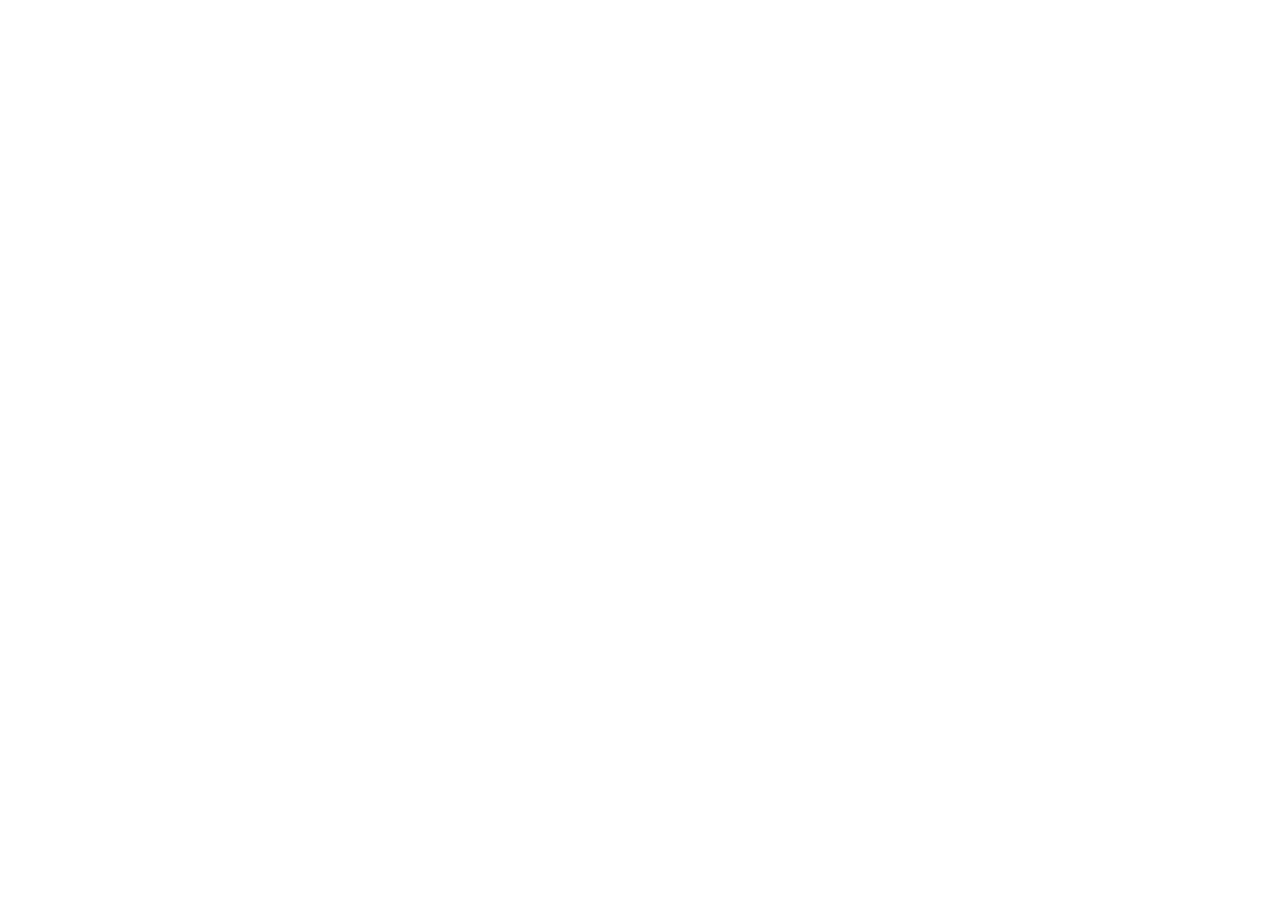
==== index.html @ 04a61138 "first commit, clicker.html has a simple clicker counter with flags that trigger at certain amount of" ====
<!DOCTYPE html>
<html lang="en">
    <head>
        <meta charset="UTF-8">
        <meta name="viewport" content="width=device-width, initial-scale=1.0">
        <title>Document</title>
        <link rel="stylesheet" href="styles.css">
        <!-- <script src="filterTest.js" defer></script> -->
        <script defer src="https://cdn.jsdelivr.net/npm/fabric@7.4.0/dist/index.min.js"></script>
        <script defer src="./filterTest.js"></script>
    </head>
    <body>
        <canvas id="preload"></canvas>
        <canvas id="actual"></canvas>
    </body>
    <!-- <script>
        // In vanilla JS, the global fabric object is exposed directly
        var canvas = new Canvas(HTMLCanvasElement, {
                                backgroundColor: '#b93939'});
    </script> -->
</html>
---- styles.css ----
h1 {
    /* color: powderblue;
    background-color: burlywood;
    text-align: center; */
    /* font-size: xx-large; */
}

img {
    /* height: 10%;
    width: auto; */
    padding: 50px;
    width: 150px;
}
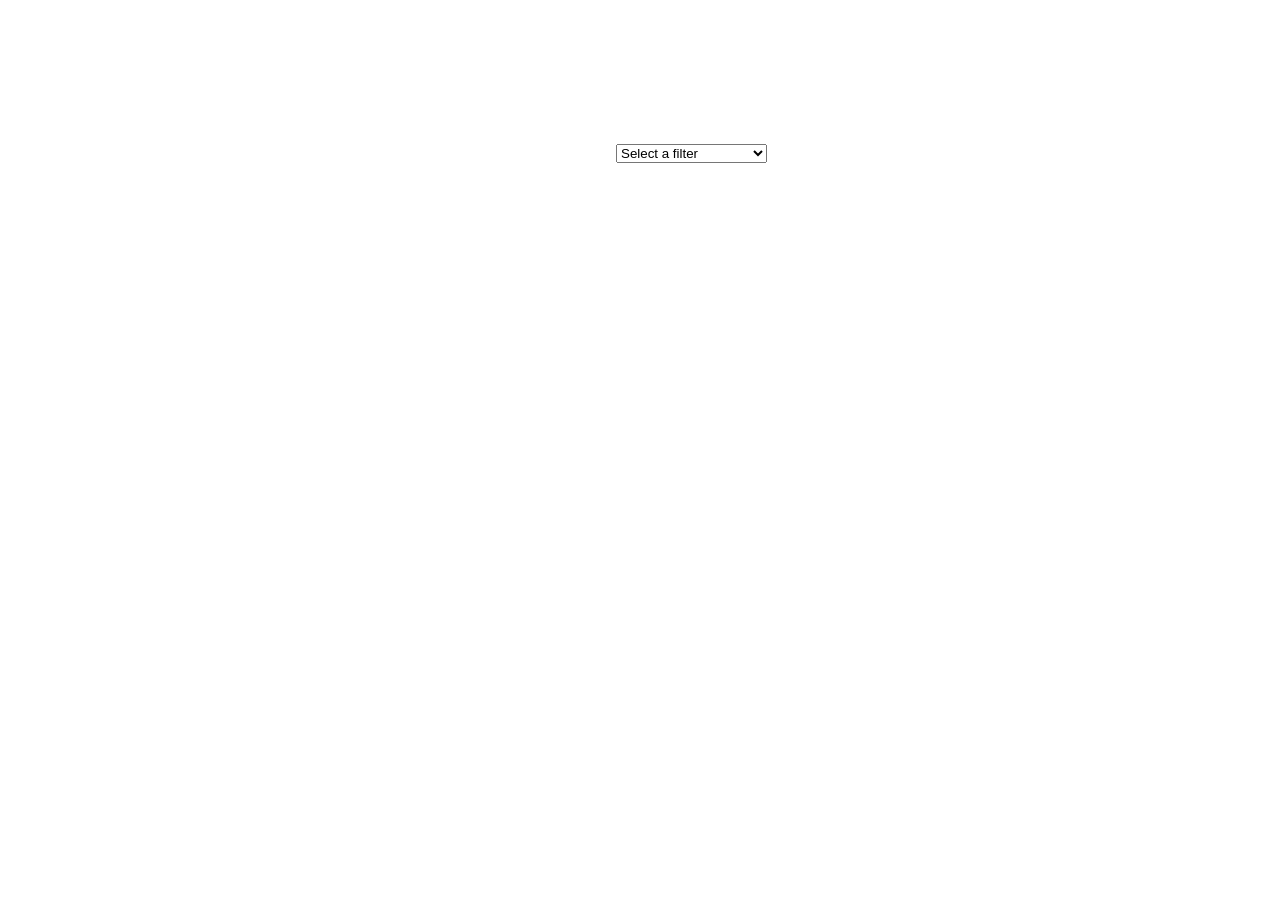
==== commit 95f44456: "Polished filter lenses and properly sized image Both blur and chroma abb. filters work properly and " ====
--- a/index.html
+++ b/index.html
@@ -12,6 +12,12 @@
     <body>
         <canvas id="preload"></canvas>
         <canvas id="actual"></canvas>
+
+        <select id="filter-select">
+        <option value="">Select a filter</option>
+        <option value="blur">Blur</option>
+        <option value="chroma">Chromatic Abberation</option>
+        </select>
     </body>
     <!-- <script>
         // In vanilla JS, the global fabric object is exposed directly
